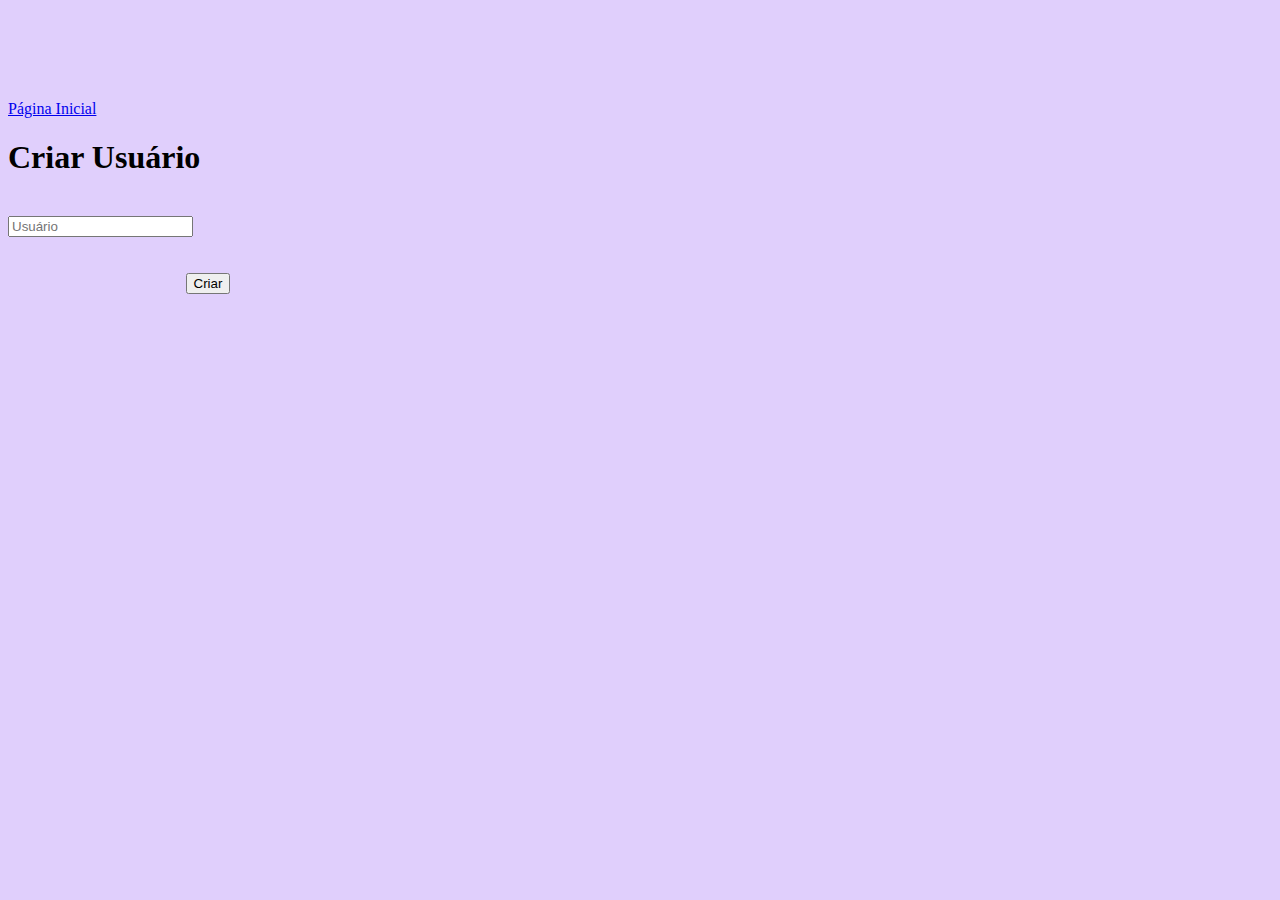
==== html/create_user.html @ af7db520 "Add initial project" ====
<!DOCTYPE html>
<html lang="pt-BR">
  <head>
    <title>Criar Usuário</title>
    <meta charset="UTF-8">
    <link href="https://cdn.jsdelivr.net/npm/bootstrap@5.0.0-beta3/dist/css/bootstrap.min.css" rel="stylesheet" integrity="sha384-eOJMYsd53ii+scO/bJGFsiCZc+5NDVN2yr8+0RDqr0Ql0h+rP48ckxlpbzKgwra6" crossorigin="anonymous">
    <link href="../css/style.css" rel="stylesheet">
  </head>
  <body>
    <div class="container text-center">
    <div class="card mx-auto text-center">
      <a href="index.html" class="btn btn-warning" type="button">Página Inicial</a>
      <br>
      <h1>Criar Usuário</h1>
      <br>
      <div class="user col-sm-10">
        <input type="text" class="form-control" id="user" placeholder="Usuário">
      </div>
      <br>
      <br>
      <center>
        <button type="button" class="btn btn-info" onclick="createUser()">Criar</button>
      </center>
      <br>
      <br>
      <center>
        <div class="invisible" id="container">
          <div class="card-header" id="card-header"></div>
        </div>
      </center>
    </div>
  </body>
  <script type="text/javascript" src='../js/create_user.js'></script>
</html>
---- css/style.css ----
body {
  background-color: #e0cffc;
}

.container {
  height: 300px;
  margin-top: 100px;
}

.card {
  width: 25rem;
  height: 300px;
}

.user {
  margin: auto;
}
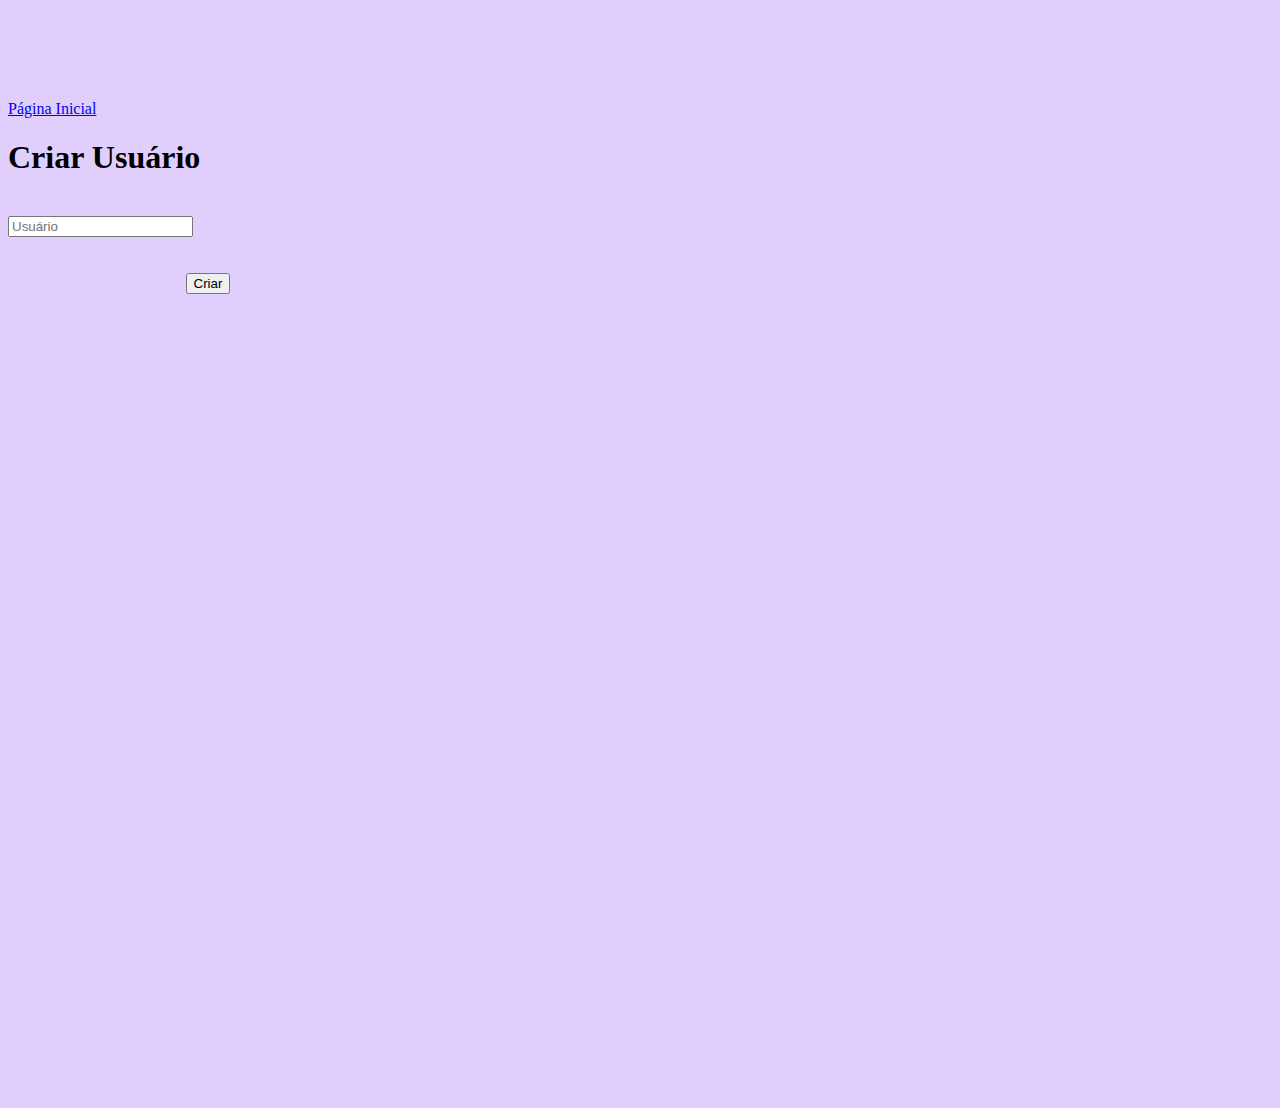
==== commit 79ded69c: "Add formatted code" ====
--- a/html/create_user.html
+++ b/html/create_user.html
@@ -1,34 +1,34 @@
 <!DOCTYPE html>
 <html lang="pt-BR">
-  <head>
-    <title>Criar Usuário</title>
-    <meta charset="UTF-8">
-    <link href="https://cdn.jsdelivr.net/npm/bootstrap@5.0.0-beta3/dist/css/bootstrap.min.css" rel="stylesheet" integrity="sha384-eOJMYsd53ii+scO/bJGFsiCZc+5NDVN2yr8+0RDqr0Ql0h+rP48ckxlpbzKgwra6" crossorigin="anonymous">
-    <link href="../css/style.css" rel="stylesheet">
-  </head>
-  <body>
-    <div class="container text-center">
-    <div class="card mx-auto text-center">
-      <a href="index.html" class="btn btn-warning" type="button">Página Inicial</a>
-      <br>
-      <h1>Criar Usuário</h1>
-      <br>
-      <div class="user col-sm-10">
-        <input type="text" class="form-control" id="user" placeholder="Usuário">
-      </div>
-      <br>
-      <br>
-      <center>
-        <button type="button" class="btn btn-info" onclick="createUser()">Criar</button>
-      </center>
-      <br>
-      <br>
-      <center>
-        <div class="invisible" id="container">
-          <div class="card-header" id="card-header"></div>
+    <head>
+        <title>Criar Usuário</title>
+        <meta charset="UTF-8">
+        <link href="https://cdn.jsdelivr.net/npm/bootstrap@5.0.0-beta3/dist/css/bootstrap.min.css" rel="stylesheet" integrity="sha384-eOJMYsd53ii+scO/bJGFsiCZc+5NDVN2yr8+0RDqr0Ql0h+rP48ckxlpbzKgwra6" crossorigin="anonymous">
+        <link href="../css/style.css" rel="stylesheet">
+    </head>
+    <body>
+        <div class="container text-center">
+        <div class="card mx-auto text-center">
+            <a href="index.html" class="btn btn-warning" type="button">Página Inicial</a>
+            <br>
+            <h1>Criar Usuário</h1>
+            <br>
+            <div class="user col-sm-10">
+                <input type="text" class="form-control" id="user" placeholder="Usuário">
+            </div>
+            <br>
+            <br>
+            <center>
+                <button type="button" class="btn btn-info" onclick="createUser()">Criar</button>
+            </center>
+            <br>
+            <br>
+            <center>
+                <div class="invisible" id="container">
+                    <div class="card-header" id="card-header"></div>
+                </div>
+            </center>
         </div>
-      </center>
-    </div>
-  </body>
-  <script type="text/javascript" src='../js/create_user.js'></script>
+    </body>
+    <script type="text/javascript" src='../js/create_user.js'></script>
 </html>
--- a/css/style.css
+++ b/css/style.css
@@ -1,5 +1,6 @@
 body {
   background-color: #e0cffc;
+  height: 1000px;
 }
 
 .container {
@@ -15,3 +16,10 @@
 .user {
   margin: auto;
 }
+
+#email_list {
+  height: 1000px;
+  margin-top: 50px;
+  margin-left: -250px;
+  width: 1000px;
+}
